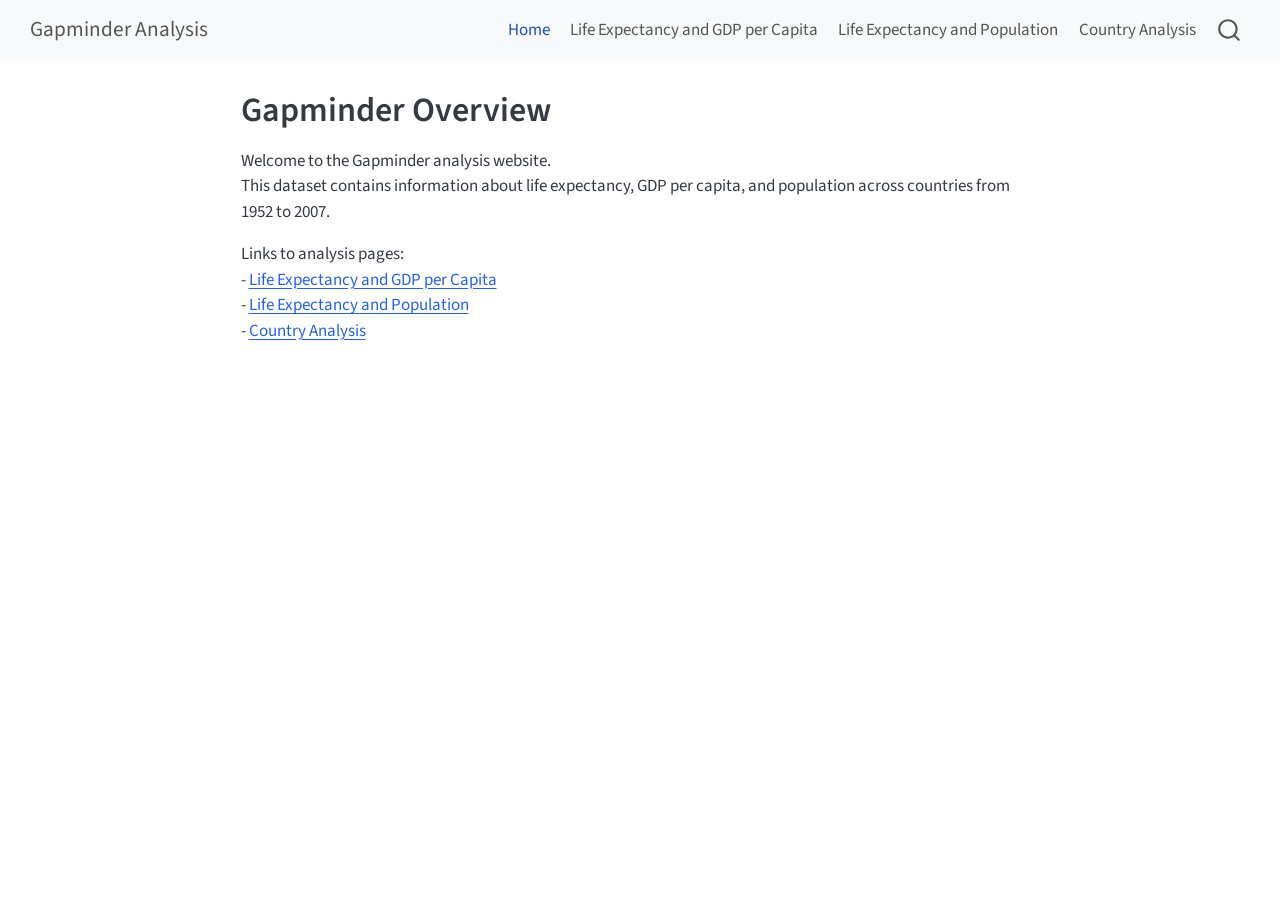
==== docs/index.html @ 9d83df92 "Final Quarto website with docs output and custom navbar" ====
<!DOCTYPE html>
<html xmlns="http://www.w3.org/1999/xhtml" lang="en" xml:lang="en"><head>

<meta charset="utf-8">
<meta name="generator" content="quarto-1.8.27">

<meta name="viewport" content="width=device-width, initial-scale=1.0, user-scalable=yes">


<title>Gapminder Overview – Gapminder Analysis</title>
<style>
code{white-space: pre-wrap;}
span.smallcaps{font-variant: small-caps;}
div.columns{display: flex; gap: min(4vw, 1.5em);}
div.column{flex: auto; overflow-x: auto;}
div.hanging-indent{margin-left: 1.5em; text-indent: -1.5em;}
ul.task-list{list-style: none;}
ul.task-list li input[type="checkbox"] {
  width: 0.8em;
  margin: 0 0.8em 0.2em -1em; /* quarto-specific, see https://github.com/quarto-dev/quarto-cli/issues/4556 */ 
  vertical-align: middle;
}
</style>


<script src="site_libs/quarto-nav/quarto-nav.js"></script>
<script src="site_libs/quarto-nav/headroom.min.js"></script>
<script src="site_libs/clipboard/clipboard.min.js"></script>
<script src="site_libs/quarto-search/autocomplete.umd.js"></script>
<script src="site_libs/quarto-search/fuse.min.js"></script>
<script src="site_libs/quarto-search/quarto-search.js"></script>
<meta name="quarto:offset" content="./">
<script src="site_libs/quarto-html/quarto.js" type="module"></script>
<script src="site_libs/quarto-html/tabsets/tabsets.js" type="module"></script>
<script src="site_libs/quarto-html/axe/axe-check.js" type="module"></script>
<script src="site_libs/quarto-html/popper.min.js"></script>
<script src="site_libs/quarto-html/tippy.umd.min.js"></script>
<script src="site_libs/quarto-html/anchor.min.js"></script>
<link href="site_libs/quarto-html/tippy.css" rel="stylesheet">
<link href="site_libs/quarto-html/quarto-syntax-highlighting-ed96de9b727972fe78a7b5d16c58bf87.css" rel="stylesheet" id="quarto-text-highlighting-styles">
<script src="site_libs/bootstrap/bootstrap.min.js"></script>
<link href="site_libs/bootstrap/bootstrap-icons.css" rel="stylesheet">
<link href="site_libs/bootstrap/bootstrap-5b4ad623e5705c0698d39aec6f10cf02.min.css" rel="stylesheet" append-hash="true" id="quarto-bootstrap" data-mode="light">
<script id="quarto-search-options" type="application/json">{
  "location": "navbar",
  "copy-button": false,
  "collapse-after": 3,
  "panel-placement": "end",
  "type": "overlay",
  "limit": 50,
  "keyboard-shortcut": [
    "f",
    "/",
    "s"
  ],
  "show-item-context": false,
  "language": {
    "search-no-results-text": "No results",
    "search-matching-documents-text": "matching documents",
    "search-copy-link-title": "Copy link to search",
    "search-hide-matches-text": "Hide additional matches",
    "search-more-match-text": "more match in this document",
    "search-more-matches-text": "more matches in this document",
    "search-clear-button-title": "Clear",
    "search-text-placeholder": "",
    "search-detached-cancel-button-title": "Cancel",
    "search-submit-button-title": "Submit",
    "search-label": "Search"
  }
}</script>


</head>

<body class="nav-fixed fullcontent quarto-light">

<div id="quarto-search-results"></div>
  <header id="quarto-header" class="headroom fixed-top">
    <nav class="navbar navbar-expand-lg " data-bs-theme="dark">
      <div class="navbar-container container-fluid">
      <div class="navbar-brand-container mx-auto">
    <a class="navbar-brand" href="./index.html">
    <span class="navbar-title">Gapminder Analysis</span>
    </a>
  </div>
            <div id="quarto-search" class="" title="Search"></div>
          <button class="navbar-toggler" type="button" data-bs-toggle="collapse" data-bs-target="#navbarCollapse" aria-controls="navbarCollapse" role="menu" aria-expanded="false" aria-label="Toggle navigation" onclick="if (window.quartoToggleHeadroom) { window.quartoToggleHeadroom(); }">
  <span class="navbar-toggler-icon"></span>
</button>
          <div class="collapse navbar-collapse" id="navbarCollapse">
            <ul class="navbar-nav navbar-nav-scroll ms-auto">
  <li class="nav-item">
    <a class="nav-link active" href="./index.html" aria-current="page"> 
<span class="menu-text">Home</span></a>
  </li>  
  <li class="nav-item">
    <a class="nav-link" href="./life-gdp.html"> 
<span class="menu-text">Life Expectancy and GDP per Capita</span></a>
  </li>  
  <li class="nav-item">
    <a class="nav-link" href="./life-population.html"> 
<span class="menu-text">Life Expectancy and Population</span></a>
  </li>  
  <li class="nav-item">
    <a class="nav-link" href="./country.html"> 
<span class="menu-text">Country Analysis</span></a>
  </li>  
</ul>
          </div> <!-- /navcollapse -->
            <div class="quarto-navbar-tools">
</div>
      </div> <!-- /container-fluid -->
    </nav>
</header>
<!-- content -->
<div id="quarto-content" class="quarto-container page-columns page-rows-contents page-layout-article page-navbar">
<!-- sidebar -->
<!-- margin-sidebar -->
    
<!-- main -->
<main class="content" id="quarto-document-content">

<header id="title-block-header" class="quarto-title-block default">
<div class="quarto-title">
<h1 class="title">Gapminder Overview</h1>
</div>



<div class="quarto-title-meta">

    
  
    
  </div>
  


</header>


<p>Welcome to the Gapminder analysis website.<br>
This dataset contains information about life expectancy, GDP per capita, and population across countries from 1952 to 2007.</p>
<p>Links to analysis pages:<br>
- <a href="./life-gdp.html">Life Expectancy and GDP per Capita</a><br>
- <a href="./life-population.html">Life Expectancy and Population</a><br>
- <a href="./country.html">Country Analysis</a></p>



</main> <!-- /main -->
<script id="quarto-html-after-body" type="application/javascript">
  window.document.addEventListener("DOMContentLoaded", function (event) {
    const icon = "";
    const anchorJS = new window.AnchorJS();
    anchorJS.options = {
      placement: 'right',
      icon: icon
    };
    anchorJS.add('.anchored');
    const isCodeAnnotation = (el) => {
      for (const clz of el.classList) {
        if (clz.startsWith('code-annotation-')) {                     
          return true;
        }
      }
      return false;
    }
    const onCopySuccess = function(e) {
      // button target
      const button = e.trigger;
      // don't keep focus
      button.blur();
      // flash "checked"
      button.classList.add('code-copy-button-checked');
      var currentTitle = button.getAttribute("title");
      button.setAttribute("title", "Copied!");
      let tooltip;
      if (window.bootstrap) {
        button.setAttribute("data-bs-toggle", "tooltip");
        button.setAttribute("data-bs-placement", "left");
        button.setAttribute("data-bs-title", "Copied!");
        tooltip = new bootstrap.Tooltip(button, 
          { trigger: "manual", 
            customClass: "code-copy-button-tooltip",
            offset: [0, -8]});
        tooltip.show();    
      }
      setTimeout(function() {
        if (tooltip) {
          tooltip.hide();
          button.removeAttribute("data-bs-title");
          button.removeAttribute("data-bs-toggle");
          button.removeAttribute("data-bs-placement");
        }
        button.setAttribute("title", currentTitle);
        button.classList.remove('code-copy-button-checked');
      }, 1000);
      // clear code selection
      e.clearSelection();
    }
    const getTextToCopy = function(trigger) {
      const outerScaffold = trigger.parentElement.cloneNode(true);
      const codeEl = outerScaffold.querySelector('code');
      for (const childEl of codeEl.children) {
        if (isCodeAnnotation(childEl)) {
          childEl.remove();
        }
      }
      return codeEl.innerText;
    }
    const clipboard = new window.ClipboardJS('.code-copy-button:not([data-in-quarto-modal])', {
      text: getTextToCopy
    });
    clipboard.on('success', onCopySuccess);
    if (window.document.getElementById('quarto-embedded-source-code-modal')) {
      const clipboardModal = new window.ClipboardJS('.code-copy-button[data-in-quarto-modal]', {
        text: getTextToCopy,
        container: window.document.getElementById('quarto-embedded-source-code-modal')
      });
      clipboardModal.on('success', onCopySuccess);
    }
      var localhostRegex = new RegExp(/^(?:http|https):\/\/localhost\:?[0-9]*\//);
      var mailtoRegex = new RegExp(/^mailto:/);
        var filterRegex = new RegExp('/' + window.location.host + '/');
      var isInternal = (href) => {
          return filterRegex.test(href) || localhostRegex.test(href) || mailtoRegex.test(href);
      }
      // Inspect non-navigation links and adorn them if external
     var links = window.document.querySelectorAll('a[href]:not(.nav-link):not(.navbar-brand):not(.toc-action):not(.sidebar-link):not(.sidebar-item-toggle):not(.pagination-link):not(.no-external):not([aria-hidden]):not(.dropdown-item):not(.quarto-navigation-tool):not(.about-link)');
      for (var i=0; i<links.length; i++) {
        const link = links[i];
        if (!isInternal(link.href)) {
          // undo the damage that might have been done by quarto-nav.js in the case of
          // links that we want to consider external
          if (link.dataset.originalHref !== undefined) {
            link.href = link.dataset.originalHref;
          }
        }
      }
    function tippyHover(el, contentFn, onTriggerFn, onUntriggerFn) {
      const config = {
        allowHTML: true,
        maxWidth: 500,
        delay: 100,
        arrow: false,
        appendTo: function(el) {
            return el.parentElement;
        },
        interactive: true,
        interactiveBorder: 10,
        theme: 'quarto',
        placement: 'bottom-start',
      };
      if (contentFn) {
        config.content = contentFn;
      }
      if (onTriggerFn) {
        config.onTrigger = onTriggerFn;
      }
      if (onUntriggerFn) {
        config.onUntrigger = onUntriggerFn;
      }
      window.tippy(el, config); 
    }
    const noterefs = window.document.querySelectorAll('a[role="doc-noteref"]');
    for (var i=0; i<noterefs.length; i++) {
      const ref = noterefs[i];
      tippyHover(ref, function() {
        // use id or data attribute instead here
        let href = ref.getAttribute('data-footnote-href') || ref.getAttribute('href');
        try { href = new URL(href).hash; } catch {}
        const id = href.replace(/^#\/?/, "");
        const note = window.document.getElementById(id);
        if (note) {
          return note.innerHTML;
        } else {
          return "";
        }
      });
    }
    const xrefs = window.document.querySelectorAll('a.quarto-xref');
    const processXRef = (id, note) => {
      // Strip column container classes
      const stripColumnClz = (el) => {
        el.classList.remove("page-full", "page-columns");
        if (el.children) {
          for (const child of el.children) {
            stripColumnClz(child);
          }
        }
      }
      stripColumnClz(note)
      if (id === null || id.startsWith('sec-')) {
        // Special case sections, only their first couple elements
        const container = document.createElement("div");
        if (note.children && note.children.length > 2) {
          container.appendChild(note.children[0].cloneNode(true));
          for (let i = 1; i < note.children.length; i++) {
            const child = note.children[i];
            if (child.tagName === "P" && child.innerText === "") {
              continue;
            } else {
              container.appendChild(child.cloneNode(true));
              break;
            }
          }
          if (window.Quarto?.typesetMath) {
            window.Quarto.typesetMath(container);
          }
          return container.innerHTML
        } else {
          if (window.Quarto?.typesetMath) {
            window.Quarto.typesetMath(note);
          }
          return note.innerHTML;
        }
      } else {
        // Remove any anchor links if they are present
        const anchorLink = note.querySelector('a.anchorjs-link');
        if (anchorLink) {
          anchorLink.remove();
        }
        if (window.Quarto?.typesetMath) {
          window.Quarto.typesetMath(note);
        }
        if (note.classList.contains("callout")) {
          return note.outerHTML;
        } else {
          return note.innerHTML;
        }
      }
    }
    for (var i=0; i<xrefs.length; i++) {
      const xref = xrefs[i];
      tippyHover(xref, undefined, function(instance) {
        instance.disable();
        let url = xref.getAttribute('href');
        let hash = undefined; 
        if (url.startsWith('#')) {
          hash = url;
        } else {
          try { hash = new URL(url).hash; } catch {}
        }
        if (hash) {
          const id = hash.replace(/^#\/?/, "");
          const note = window.document.getElementById(id);
          if (note !== null) {
            try {
              const html = processXRef(id, note.cloneNode(true));
              instance.setContent(html);
            } finally {
              instance.enable();
              instance.show();
            }
          } else {
            // See if we can fetch this
            fetch(url.split('#')[0])
            .then(res => res.text())
            .then(html => {
              const parser = new DOMParser();
              const htmlDoc = parser.parseFromString(html, "text/html");
              const note = htmlDoc.getElementById(id);
              if (note !== null) {
                const html = processXRef(id, note);
                instance.setContent(html);
              } 
            }).finally(() => {
              instance.enable();
              instance.show();
            });
          }
        } else {
          // See if we can fetch a full url (with no hash to target)
          // This is a special case and we should probably do some content thinning / targeting
          fetch(url)
          .then(res => res.text())
          .then(html => {
            const parser = new DOMParser();
            const htmlDoc = parser.parseFromString(html, "text/html");
            const note = htmlDoc.querySelector('main.content');
            if (note !== null) {
              // This should only happen for chapter cross references
              // (since there is no id in the URL)
              // remove the first header
              if (note.children.length > 0 && note.children[0].tagName === "HEADER") {
                note.children[0].remove();
              }
              const html = processXRef(null, note);
              instance.setContent(html);
            } 
          }).finally(() => {
            instance.enable();
            instance.show();
          });
        }
      }, function(instance) {
      });
    }
        let selectedAnnoteEl;
        const selectorForAnnotation = ( cell, annotation) => {
          let cellAttr = 'data-code-cell="' + cell + '"';
          let lineAttr = 'data-code-annotation="' +  annotation + '"';
          const selector = 'span[' + cellAttr + '][' + lineAttr + ']';
          return selector;
        }
        const selectCodeLines = (annoteEl) => {
          const doc = window.document;
          const targetCell = annoteEl.getAttribute("data-target-cell");
          const targetAnnotation = annoteEl.getAttribute("data-target-annotation");
          const annoteSpan = window.document.querySelector(selectorForAnnotation(targetCell, targetAnnotation));
          const lines = annoteSpan.getAttribute("data-code-lines").split(",");
          const lineIds = lines.map((line) => {
            return targetCell + "-" + line;
          })
          let top = null;
          let height = null;
          let parent = null;
          if (lineIds.length > 0) {
              //compute the position of the single el (top and bottom and make a div)
              const el = window.document.getElementById(lineIds[0]);
              top = el.offsetTop;
              height = el.offsetHeight;
              parent = el.parentElement.parentElement;
            if (lineIds.length > 1) {
              const lastEl = window.document.getElementById(lineIds[lineIds.length - 1]);
              const bottom = lastEl.offsetTop + lastEl.offsetHeight;
              height = bottom - top;
            }
            if (top !== null && height !== null && parent !== null) {
              // cook up a div (if necessary) and position it 
              let div = window.document.getElementById("code-annotation-line-highlight");
              if (div === null) {
                div = window.document.createElement("div");
                div.setAttribute("id", "code-annotation-line-highlight");
                div.style.position = 'absolute';
                parent.appendChild(div);
              }
              div.style.top = top - 2 + "px";
              div.style.height = height + 4 + "px";
              div.style.left = 0;
              let gutterDiv = window.document.getElementById("code-annotation-line-highlight-gutter");
              if (gutterDiv === null) {
                gutterDiv = window.document.createElement("div");
                gutterDiv.setAttribute("id", "code-annotation-line-highlight-gutter");
                gutterDiv.style.position = 'absolute';
                const codeCell = window.document.getElementById(targetCell);
                const gutter = codeCell.querySelector('.code-annotation-gutter');
                gutter.appendChild(gutterDiv);
              }
              gutterDiv.style.top = top - 2 + "px";
              gutterDiv.style.height = height + 4 + "px";
            }
            selectedAnnoteEl = annoteEl;
          }
        };
        const unselectCodeLines = () => {
          const elementsIds = ["code-annotation-line-highlight", "code-annotation-line-highlight-gutter"];
          elementsIds.forEach((elId) => {
            const div = window.document.getElementById(elId);
            if (div) {
              div.remove();
            }
          });
          selectedAnnoteEl = undefined;
        };
          // Handle positioning of the toggle
      window.addEventListener(
        "resize",
        throttle(() => {
          elRect = undefined;
          if (selectedAnnoteEl) {
            selectCodeLines(selectedAnnoteEl);
          }
        }, 10)
      );
      function throttle(fn, ms) {
      let throttle = false;
      let timer;
        return (...args) => {
          if(!throttle) { // first call gets through
              fn.apply(this, args);
              throttle = true;
          } else { // all the others get throttled
              if(timer) clearTimeout(timer); // cancel #2
              timer = setTimeout(() => {
                fn.apply(this, args);
                timer = throttle = false;
              }, ms);
          }
        };
      }
        // Attach click handler to the DT
        const annoteDls = window.document.querySelectorAll('dt[data-target-cell]');
        for (const annoteDlNode of annoteDls) {
          annoteDlNode.addEventListener('click', (event) => {
            const clickedEl = event.target;
            if (clickedEl !== selectedAnnoteEl) {
              unselectCodeLines();
              const activeEl = window.document.querySelector('dt[data-target-cell].code-annotation-active');
              if (activeEl) {
                activeEl.classList.remove('code-annotation-active');
              }
              selectCodeLines(clickedEl);
              clickedEl.classList.add('code-annotation-active');
            } else {
              // Unselect the line
              unselectCodeLines();
              clickedEl.classList.remove('code-annotation-active');
            }
          });
        }
    const findCites = (el) => {
      const parentEl = el.parentElement;
      if (parentEl) {
        const cites = parentEl.dataset.cites;
        if (cites) {
          return {
            el,
            cites: cites.split(' ')
          };
        } else {
          return findCites(el.parentElement)
        }
      } else {
        return undefined;
      }
    };
    var bibliorefs = window.document.querySelectorAll('a[role="doc-biblioref"]');
    for (var i=0; i<bibliorefs.length; i++) {
      const ref = bibliorefs[i];
      const citeInfo = findCites(ref);
      if (citeInfo) {
        tippyHover(citeInfo.el, function() {
          var popup = window.document.createElement('div');
          citeInfo.cites.forEach(function(cite) {
            var citeDiv = window.document.createElement('div');
            citeDiv.classList.add('hanging-indent');
            citeDiv.classList.add('csl-entry');
            var biblioDiv = window.document.getElementById('ref-' + cite);
            if (biblioDiv) {
              citeDiv.innerHTML = biblioDiv.innerHTML;
            }
            popup.appendChild(citeDiv);
          });
          return popup.innerHTML;
        });
      }
    }
  });
  </script>
</div> <!-- /content -->




</body></html>
---- docs/site_libs/quarto-html/tippy.css ----
.tippy-box[data-animation=fade][data-state=hidden]{opacity:0}[data-tippy-root]{max-width:calc(100vw - 10px)}.tippy-box{position:relative;background-color:#333;color:#fff;border-radius:4px;font-size:14px;line-height:1.4;white-space:normal;outline:0;transition-property:transform,visibility,opacity}.tippy-box[data-placement^=top]>.tippy-arrow{bottom:0}.tippy-box[data-placement^=top]>.tippy-arrow:before{bottom:-7px;left:0;border-width:8px 8px 0;border-top-color:initial;transform-origin:center top}.tippy-box[data-placement^=bottom]>.tippy-arrow{top:0}.tippy-box[data-placement^=bottom]>.tippy-arrow:before{top:-7px;left:0;border-width:0 8px 8px;border-bottom-color:initial;transform-origin:center bottom}.tippy-box[data-placement^=left]>.tippy-arrow{right:0}.tippy-box[data-placement^=left]>.tippy-arrow:before{border-width:8px 0 8px 8px;border-left-color:initial;right:-7px;transform-origin:center left}.tippy-box[data-placement^=right]>.tippy-arrow{left:0}.tippy-box[data-placement^=right]>.tippy-arrow:before{left:-7px;border-width:8px 8px 8px 0;border-right-color:initial;transform-origin:center right}.tippy-box[data-inertia][data-state=visible]{transition-timing-function:cubic-bezier(.54,1.5,.38,1.11)}.tippy-arrow{width:16px;height:16px;color:#333}.tippy-arrow:before{content:"";position:absolute;border-color:transparent;border-style:solid}.tippy-content{position:relative;padding:5px 9px;z-index:1}
---- docs/site_libs/quarto-html/quarto-syntax-highlighting-ed96de9b727972fe78a7b5d16c58bf87.css ----
/* quarto syntax highlight colors */
:root {
  --quarto-hl-ot-color: #003B4F;
  --quarto-hl-at-color: #657422;
  --quarto-hl-ss-color: #20794D;
  --quarto-hl-an-color: #5E5E5E;
  --quarto-hl-fu-color: #4758AB;
  --quarto-hl-st-color: #20794D;
  --quarto-hl-cf-color: #003B4F;
  --quarto-hl-op-color: #5E5E5E;
  --quarto-hl-er-color: #AD0000;
  --quarto-hl-bn-color: #AD0000;
  --quarto-hl-al-color: #AD0000;
  --quarto-hl-va-color: #111111;
  --quarto-hl-bu-color: inherit;
  --quarto-hl-ex-color: inherit;
  --quarto-hl-pp-color: #AD0000;
  --quarto-hl-in-color: #5E5E5E;
  --quarto-hl-vs-color: #20794D;
  --quarto-hl-wa-color: #5E5E5E;
  --quarto-hl-do-color: #5E5E5E;
  --quarto-hl-im-color: #00769E;
  --quarto-hl-ch-color: #20794D;
  --quarto-hl-dt-color: #AD0000;
  --quarto-hl-fl-color: #AD0000;
  --quarto-hl-co-color: #5E5E5E;
  --quarto-hl-cv-color: #5E5E5E;
  --quarto-hl-cn-color: #8f5902;
  --quarto-hl-sc-color: #5E5E5E;
  --quarto-hl-dv-color: #AD0000;
  --quarto-hl-kw-color: #003B4F;
}

/* other quarto variables */
:root {
  --quarto-font-monospace: SFMono-Regular, Menlo, Monaco, Consolas, "Liberation Mono", "Courier New", monospace;
}

/* syntax highlight based on Pandoc's rules */
pre > code.sourceCode > span {
  color: #003B4F;
}

code.sourceCode > span {
  color: #003B4F;
}

div.sourceCode,
div.sourceCode pre.sourceCode {
  color: #003B4F;
}

/* Normal */
code span {
  color: #003B4F;
}

/* Alert */
code span.al {
  color: #AD0000;
  font-style: inherit;
}

/* Annotation */
code span.an {
  color: #5E5E5E;
  font-style: inherit;
}

/* Attribute */
code span.at {
  color: #657422;
  font-style: inherit;
}

/* BaseN */
code span.bn {
  color: #AD0000;
  font-style: inherit;
}

/* BuiltIn */
code span.bu {
  font-style: inherit;
}

/* ControlFlow */
code span.cf {
  color: #003B4F;
  font-weight: bold;
  font-style: inherit;
}

/* Char */
code span.ch {
  color: #20794D;
  font-style: inherit;
}

/* Constant */
code span.cn {
  color: #8f5902;
  font-style: inherit;
}

/* Comment */
code span.co {
  color: #5E5E5E;
  font-style: inherit;
}

/* CommentVar */
code span.cv {
  color: #5E5E5E;
  font-style: italic;
}

/* Documentation */
code span.do {
  color: #5E5E5E;
  font-style: italic;
}

/* DataType */
code span.dt {
  color: #AD0000;
  font-style: inherit;
}

/* DecVal */
code span.dv {
  color: #AD0000;
  font-style: inherit;
}

/* Error */
code span.er {
  color: #AD0000;
  font-style: inherit;
}

/* Extension */
code span.ex {
  font-style: inherit;
}

/* Float */
code span.fl {
  color: #AD0000;
  font-style: inherit;
}

/* Function */
code span.fu {
  color: #4758AB;
  font-style: inherit;
}

/* Import */
code span.im {
  color: #00769E;
  font-style: inherit;
}

/* Information */
code span.in {
  color: #5E5E5E;
  font-style: inherit;
}

/* Keyword */
code span.kw {
  color: #003B4F;
  font-weight: bold;
  font-style: inherit;
}

/* Operator */
code span.op {
  color: #5E5E5E;
  font-style: inherit;
}

/* Other */
code span.ot {
  color: #003B4F;
  font-style: inherit;
}

/* Preprocessor */
code span.pp {
  color: #AD0000;
  font-style: inherit;
}

/* SpecialChar */
code span.sc {
  color: #5E5E5E;
  font-style: inherit;
}

/* SpecialString */
code span.ss {
  color: #20794D;
  font-style: inherit;
}

/* String */
code span.st {
  color: #20794D;
  font-style: inherit;
}

/* Variable */
code span.va {
  color: #111111;
  font-style: inherit;
}

/* VerbatimString */
code span.vs {
  color: #20794D;
  font-style: inherit;
}

/* Warning */
code span.wa {
  color: #5E5E5E;
  font-style: italic;
}

.prevent-inlining {
  content: "</";
}

/*# sourceMappingURL=0920dd6d7437995b8cdf7429764427b1.css.map */
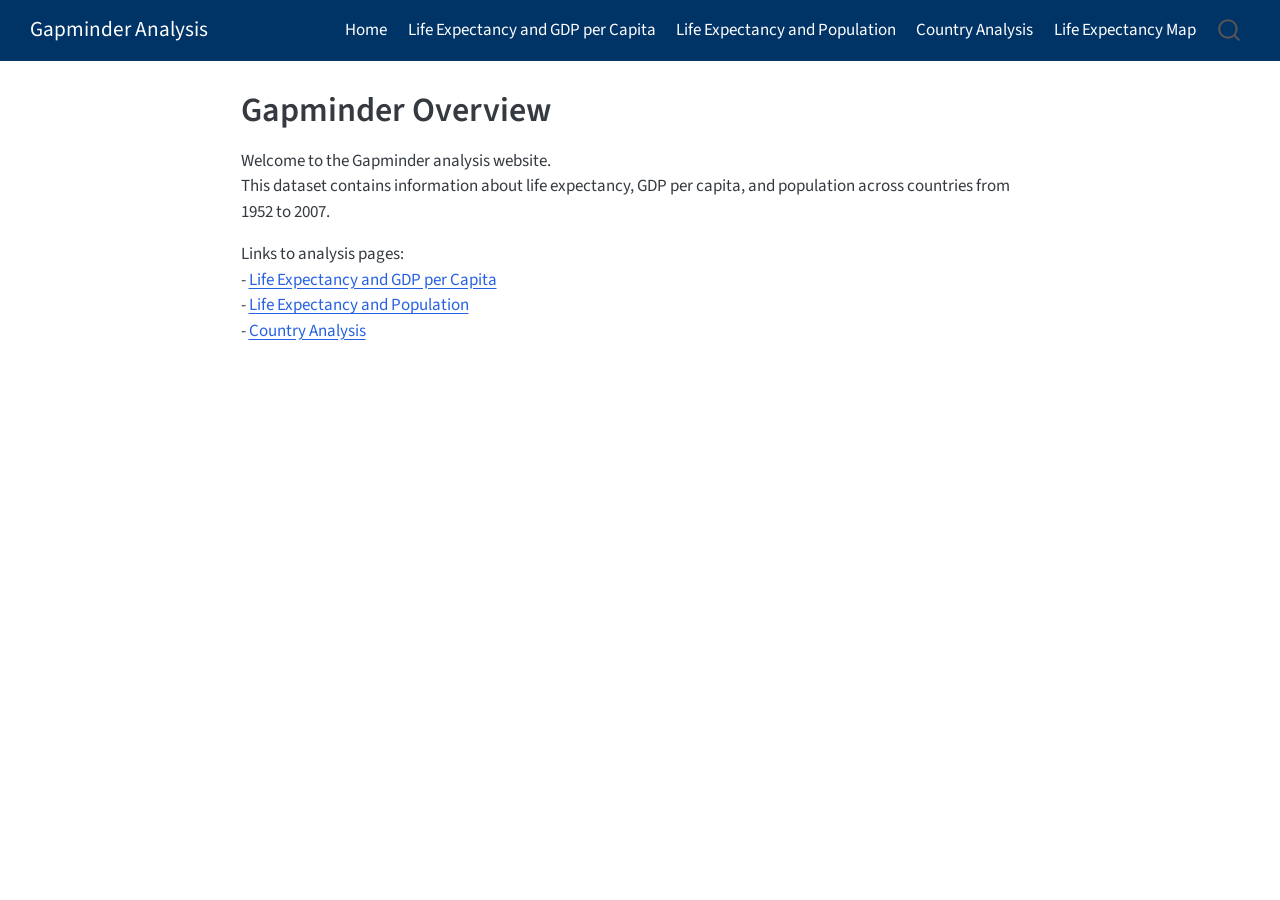
==== commit ece55b32: "Render Quarto website to docs folder" ====
--- a/docs/index.html
+++ b/docs/index.html
@@ -70,6 +70,7 @@
 }</script>
 
 
+<link rel="stylesheet" href="custom.css">
 </head>
 
 <body class="nav-fixed fullcontent quarto-light">
@@ -105,6 +106,10 @@
     <a class="nav-link" href="./country.html"> 
 <span class="menu-text">Country Analysis</span></a>
   </li>  
+  <li class="nav-item">
+    <a class="nav-link" href="./life-map.html"> 
+<span class="menu-text">Life Expectancy Map</span></a>
+  </li>  
 </ul>
           </div> <!-- /navcollapse -->
             <div class="quarto-navbar-tools">
--- a/docs/custom.css
+++ b/docs/custom.css
@@ -0,0 +1,29 @@
+
+.navbar {
+  background-color: #003366 !important;
+}
+
+.navbar a, .navbar-brand {
+  color: #ffffff !important;
+
+.navbar a:hover {
+  color: #ffcc00 !important;
+}
+
+h1, h2, h3 {
+  color: #003366 !important;
+  font-family: "Arial", sans-serif;
+}
+
+body {
+  color: #222222 !important;
+  font-family: "Verdana", sans-serif;
+}
+
+a {
+  color: #006699 !important;
+}
+
+a:hover {
+  color: #ff6600 !important;
+}
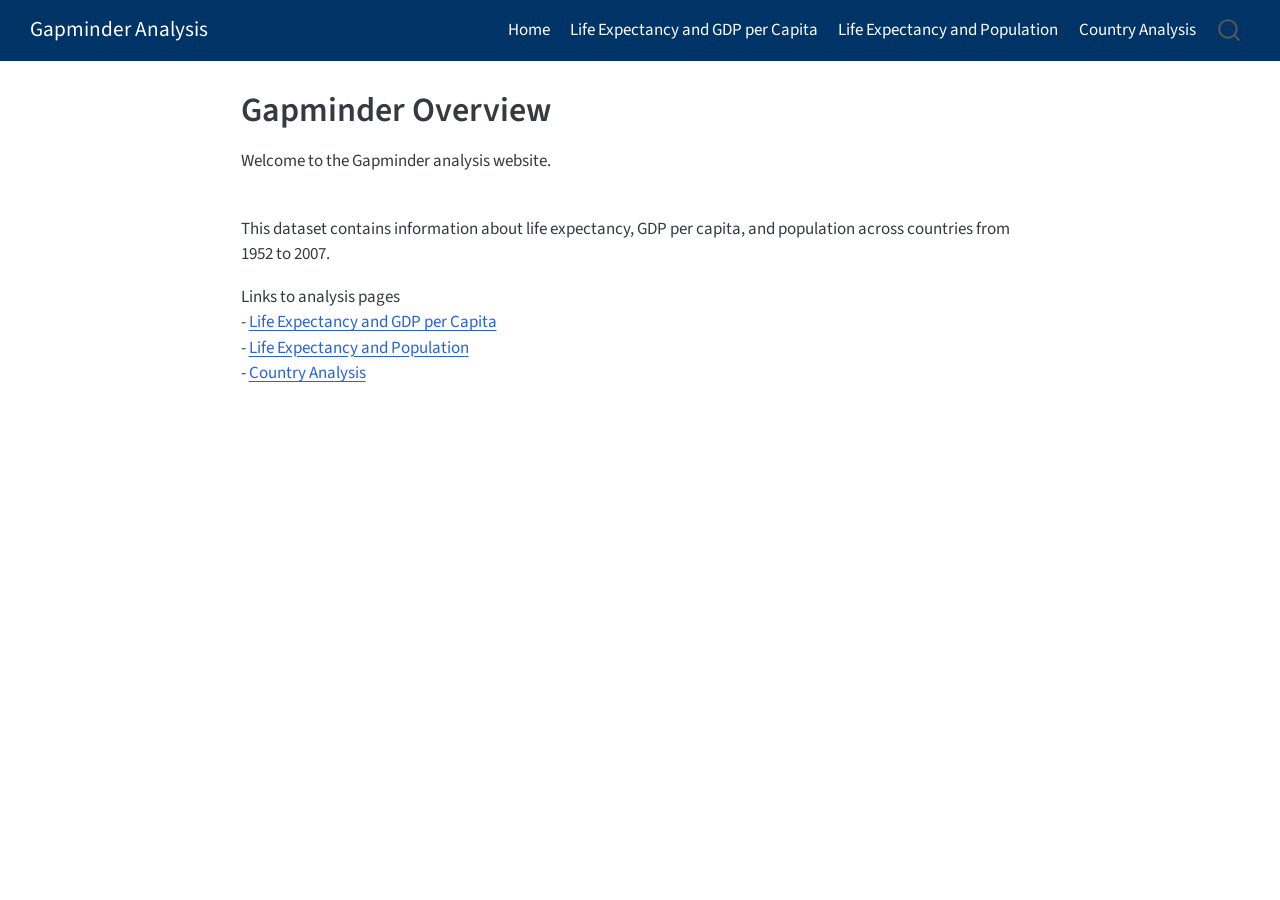
==== commit b477f996: "remove" ====
--- a/docs/index.html
+++ b/docs/index.html
@@ -106,10 +106,6 @@
     <a class="nav-link" href="./country.html"> 
 <span class="menu-text">Country Analysis</span></a>
   </li>  
-  <li class="nav-item">
-    <a class="nav-link" href="./life-map.html"> 
-<span class="menu-text">Life Expectancy Map</span></a>
-  </li>  
 </ul>
           </div> <!-- /navcollapse -->
             <div class="quarto-navbar-tools">
@@ -144,9 +140,10 @@
 </header>
 
 
-<p>Welcome to the Gapminder analysis website.<br>
+<p>Welcome to the Gapminder analysis website.</p>
+<p><br>
 This dataset contains information about life expectancy, GDP per capita, and population across countries from 1952 to 2007.</p>
-<p>Links to analysis pages:<br>
+<p>Links to analysis pages<br>
 - <a href="./life-gdp.html">Life Expectancy and GDP per Capita</a><br>
 - <a href="./life-population.html">Life Expectancy and Population</a><br>
 - <a href="./country.html">Country Analysis</a></p>
